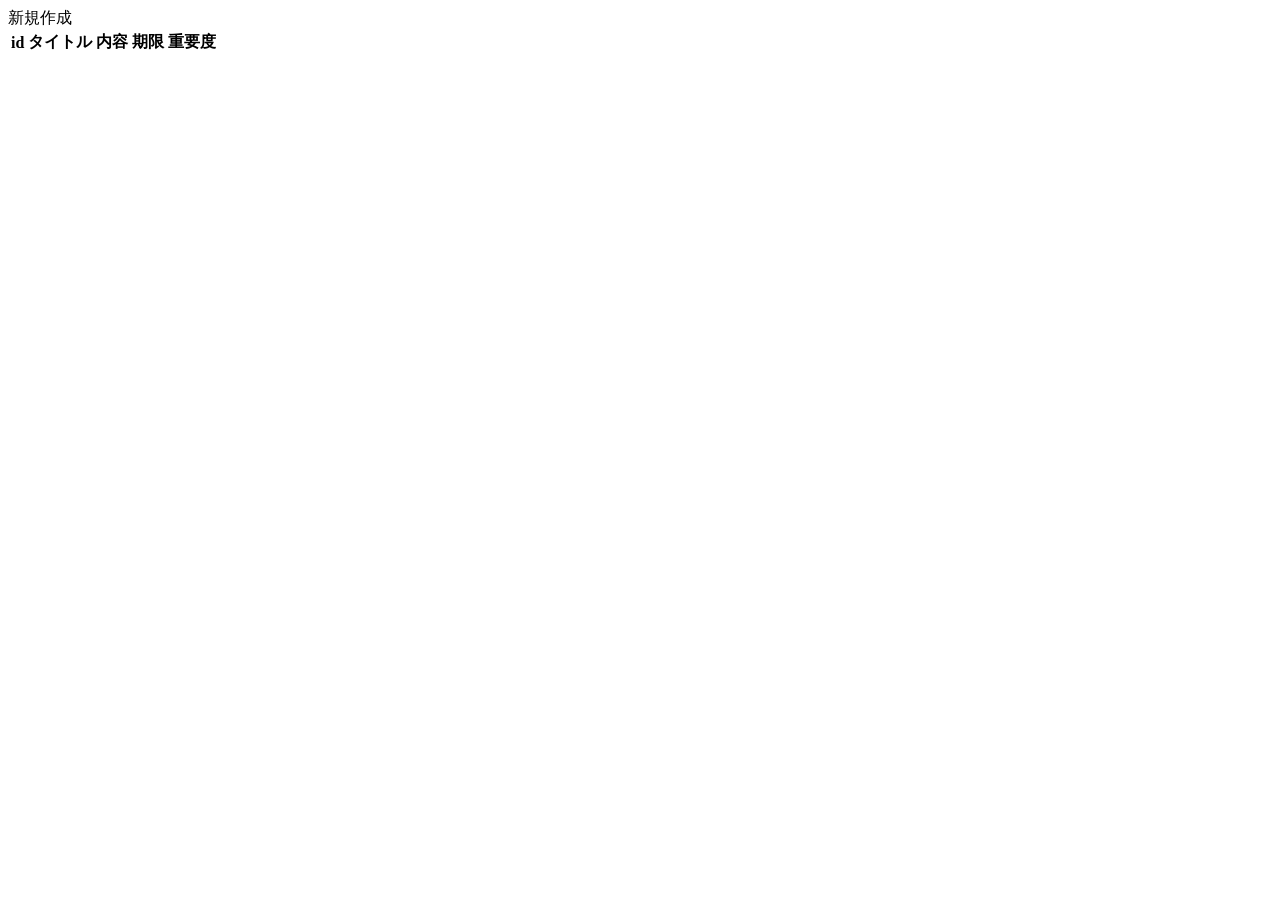
==== src/main/resources/templates/index.html @ 036b8189 "一覧画面のビュー作成" ====
<!DOCTYPE html>
<html xmlns:th="http://www.thymeleaf.org">
<head>
    <meta charset="UTF-8">
    <title>Title</title>
</head>

<body>
<a th:href="@{/issueForm}">新規作成</a>

<table class="issue-table">
    <tr>
        <th>id</th>
        <th>タイトル</th>
        <th>内容</th>
        <th>期限</th>
        <th>重要度</th>
    </tr>
    <form method="post">
        <tr th:each="issue:${issueList}">
            <td th:text="${issue.getId()}"></td>
            <td th:text="${issue.getTitle()}"></td>
            <td th:text="${issue.getContent()}"></td>
            <td th:text="${issue.getPeriod()}"></td>
            <td th:text="${issue.getImportance()}"></td>
        </tr>
    </form>
</table>

</body>
</html>
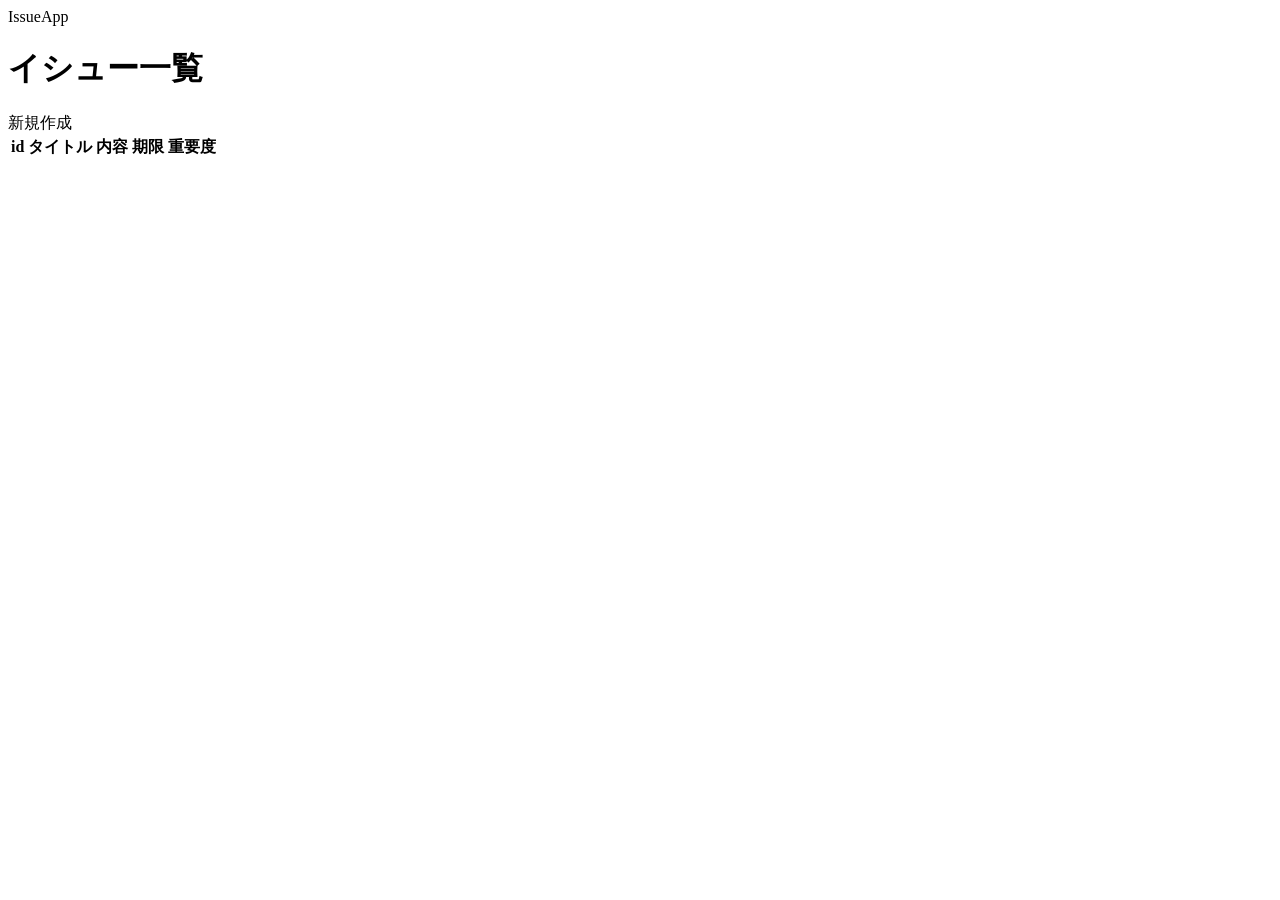
==== commit b7bbf307: "一覧画面のスタイリング" ====
--- a/src/main/resources/templates/index.html
+++ b/src/main/resources/templates/index.html
@@ -2,11 +2,22 @@
 <html xmlns:th="http://www.thymeleaf.org">
 <head>
     <meta charset="UTF-8">
+    <link th:href="@{/css/style.css}" rel="stylesheet" type="text/css">
     <title>Title</title>
 </head>
 
 <body>
-<a th:href="@{/issueForm}">新規作成</a>
+<header>
+    <a th:href="@{/}">IssueApp</a>
+</header>
+
+<div class="page-title">
+    <h1>イシュー一覧</h1>
+</div>
+
+<div class="create-link">
+    <a th:href="@{/issueForm}">新規作成</a>
+</div>
 
 <table class="issue-table">
     <tr>
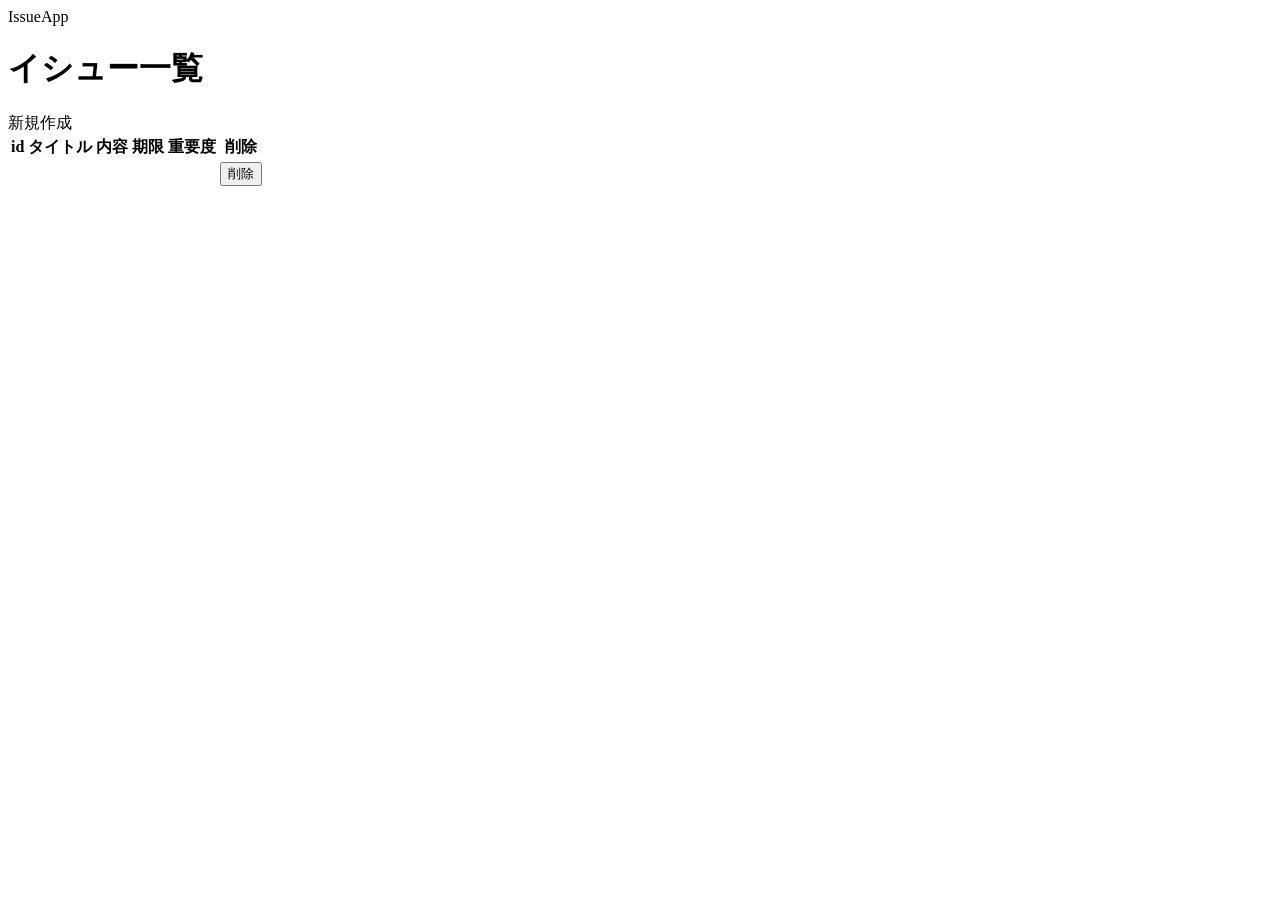
==== commit 187134f1: "削除ボタンの追加" ====
--- a/src/main/resources/templates/index.html
+++ b/src/main/resources/templates/index.html
@@ -3,7 +3,7 @@
 <head>
     <meta charset="UTF-8">
     <link th:href="@{/css/style.css}" rel="stylesheet" type="text/css">
-    <title>Title</title>
+    <title>IssueApp</title>
 </head>
 
 <body>
@@ -26,14 +26,16 @@
         <th>内容</th>
         <th>期限</th>
         <th>重要度</th>
+        <th class="header-delete">削除</th>
     </tr>
     <form method="post">
         <tr th:each="issue:${issueList}">
             <td th:text="${issue.getId()}"></td>
-            <td th:text="${issue.getTitle()}"></td>
+            <td><a th:text="${issue.getTitle()}" th:href="@{/issues/{id}(id=${issue.getId()})}"></a></td>
             <td th:text="${issue.getContent()}"></td>
             <td th:text="${issue.getPeriod()}"></td>
             <td th:text="${issue.getImportance()}"></td>
+            <td><button type="submit" th:formaction="@{/issues/{id}/delete(id=${issue.getId()})}">削除</button></td>
         </tr>
     </form>
 </table>
